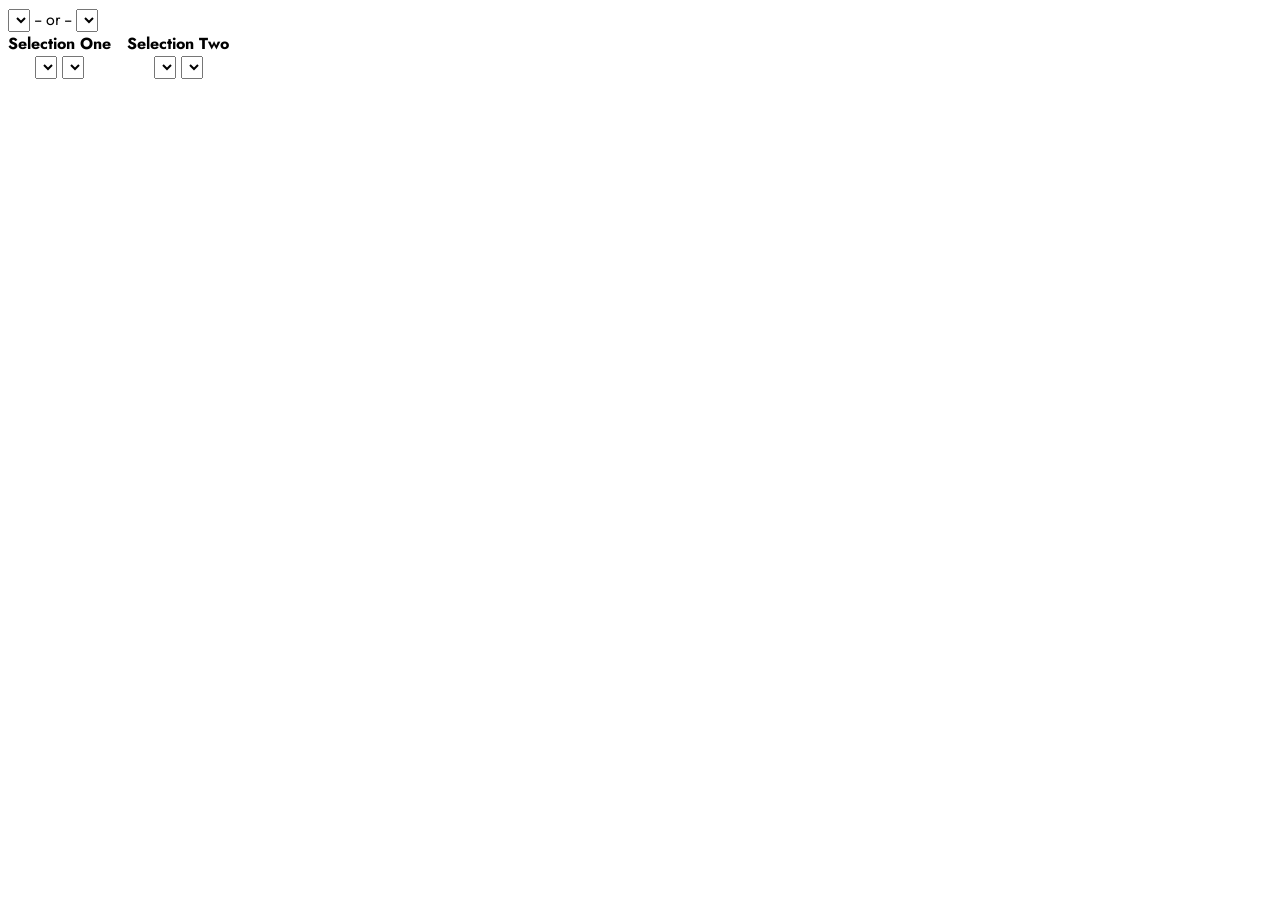
==== page/static/index.html @ 63afd13a "Added Table Section" ====
<!DOCTYPE html>

<html>
    <head>
        <title>Chicago Budget Dashboard</title>
        <meta property="og:type" content="website" />
        <meta name="Chicago Budget Dashboard" content="A Dashboard for the Chicago Budget" />
        <meta name="twitter:title" content="Chicago Budget Dashboard" />
        <!-- <meta name="twitter:image" content="assets/img/Logo.png" />
        <meta property="og:image" content="assets/img/Logo.png" />
        <link rel="icon" type="image/png" sizes="720x720" href="Logo.png" />
        <link rel="”apple-touch-icon”" type="image/png" href="Logo.png" />
        <link rel="shortcut icon" type="image/png" href="Logo.png" /> -->
        <link rel="preconnect" href="https://fonts.googleapis.com" />
        <link rel="preconnect" href="https://fonts.gstatic.com" crossorigin />
        <link
            href="https://fonts.googleapis.com/css2?family=Jost:ital,wght@0,100..900;1,100..900&display=swap"
            rel="stylesheet"
        />
        <link href="styles.css" rel="stylesheet" />
        <script src="main.js" defer></script>
    </head>

    <div>
        <select id="categories"></select>
        <span>-- or --</span>
        <select id="departments"></select>
    </div>

    <div id="timeSeries"></div>

    <div id="compareSelectors">
        <div class="selectorWrapper">
            <p>Selection One</p>
            <div>
                <select id="compareDept1"></select>
                <select id="compareYear1"></select>
            </div>
        </div>

        <div class="selectorWrapper">
            <p>Selection Two</p>
            <div>
                <select id="compareDept2"></select>
                <select id="compareYear2"></select>
            </div>
        </div>
    </div>

    <table id="compareTable"></table>

    <div id="sankey"></div>
</html>
---- page/static/styles.css ----
:root {
    font-family: 'Jost', sans-serif;
}

select {
    font-family: 'Jost', sans-serif;
}

svg text {
    font-family: 'Jost', sans-serif;
}

#compareSelectors {
    display: flex;
    gap: 16px;
    margin-bottom: 12px;
}

.selectorWrapper {
    display: flex;
    flex-direction: column;
    align-items: center;
}

.selectorWrapper p {
    margin: 0;
    font-weight: bold;
}

table {
    border-collapse: collapse;
}

td, th {
    border: 1px solid #dddddd;
    text-align: left;
    padding: 8px;
}

tr:nth-child(odd) {
    background-color: #ebedee;
}
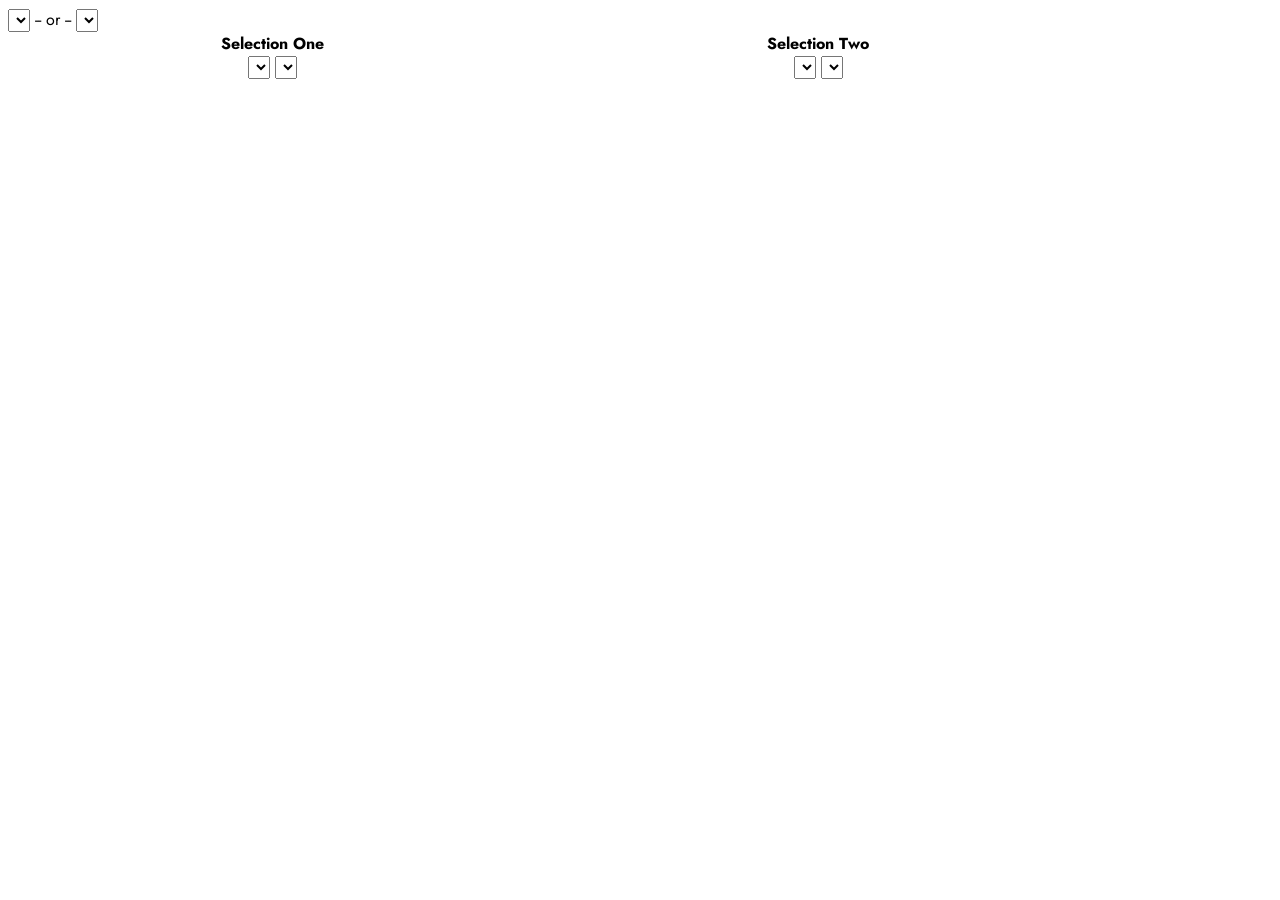
==== commit 38ac4acf: "Renamed "Budget Graph" to " "Annual Trends Graph"" ====
--- a/page/static/index.html
+++ b/page/static/index.html
@@ -21,33 +21,37 @@
         <script src="main.js" defer></script>
     </head>
 
-    <div>
-        <select id="categories"></select>
-        <span>-- or --</span>
-        <select id="departments"></select>
+    <div id="annualTrends">
+        <div>
+            <select id="categories"></select>
+            <span>-- or --</span>
+            <select id="departments"></select>
+        </div>
+
+        <div id="annualTrendsGraph"></div>
     </div>
 
-    <div id="timeSeries"></div>
+    <div id="compare">
+        <div id="compareSelectors">
+            <div class="selectorWrapper">
+                <p>Selection One</p>
+                <div>
+                    <select id="compareDept1"></select>
+                    <select id="compareYear1"></select>
+                </div>
+            </div>
 
-    <div id="compareSelectors">
-        <div class="selectorWrapper">
-            <p>Selection One</p>
-            <div>
-                <select id="compareDept1"></select>
-                <select id="compareYear1"></select>
+            <div class="selectorWrapper">
+                <p>Selection Two</p>
+                <div>
+                    <select id="compareDept2"></select>
+                    <select id="compareYear2"></select>
+                </div>
             </div>
         </div>
 
-        <div class="selectorWrapper">
-            <p>Selection Two</p>
-            <div>
-                <select id="compareDept2"></select>
-                <select id="compareYear2"></select>
-            </div>
-        </div>
+        <table id="compareTable"></table>
     </div>
-
-    <table id="compareTable"></table>
 
     <div id="sankey"></div>
 </html>
--- a/page/static/styles.css
+++ b/page/static/styles.css
@@ -10,10 +10,20 @@
     font-family: 'Jost', sans-serif;
 }
 
+#compare {
+    width: 85%;
+}
+
+#compare > * {
+    width: 100%;
+}
+
 #compareSelectors {
+    margin-bottom: 12px;
+
     display: flex;
     gap: 16px;
-    margin-bottom: 12px;
+    justify-content: space-around;
 }
 
 .selectorWrapper {
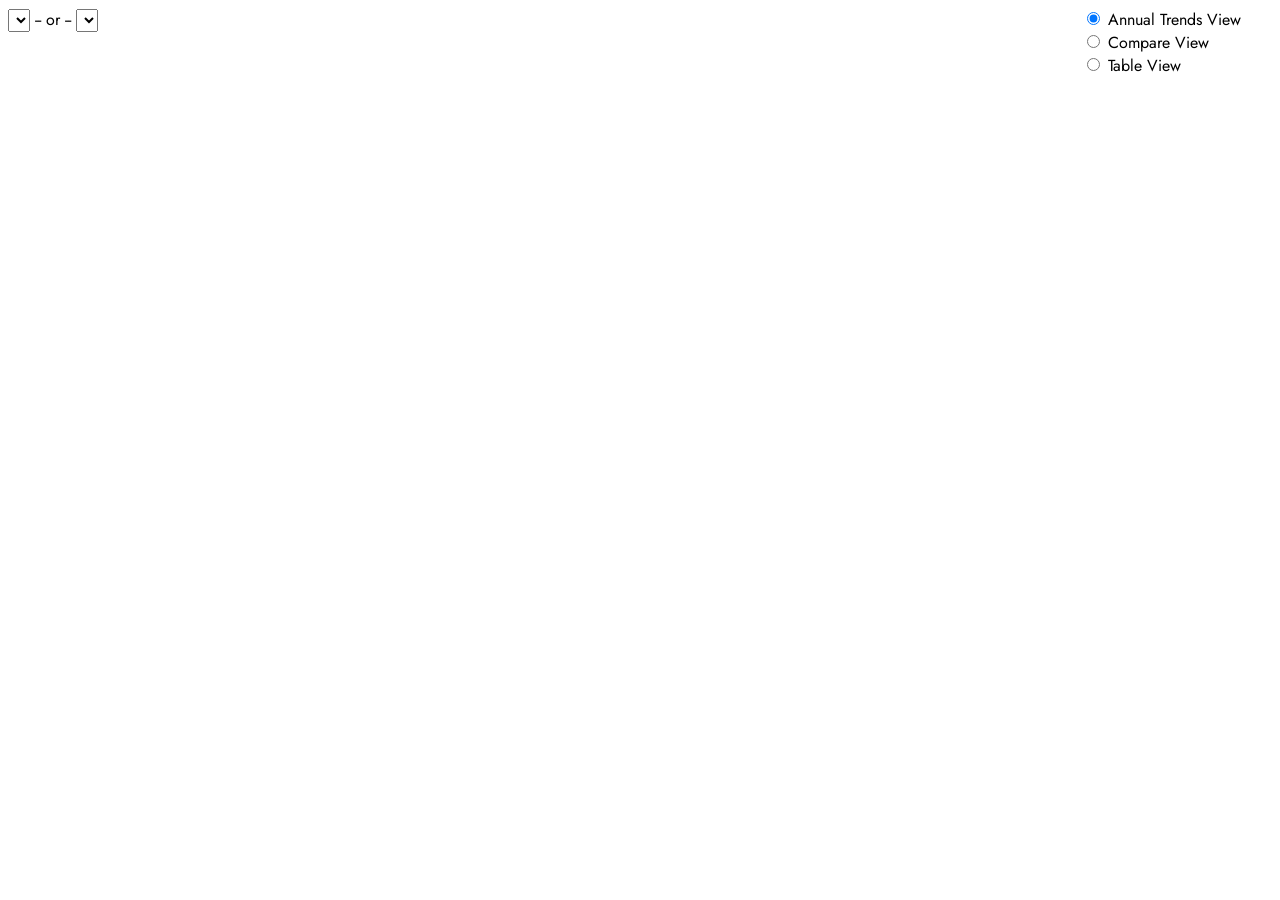
==== commit 28cc3570: "Added View Toggles" ====
--- a/page/static/index.html
+++ b/page/static/index.html
@@ -21,37 +21,58 @@
         <script src="main.js" defer></script>
     </head>
 
-    <div id="annualTrends">
-        <div>
-            <select id="categories"></select>
-            <span>-- or --</span>
-            <select id="departments"></select>
-        </div>
+    <body>
+        <main>
+            <div id="annualTrends" class="view selected">
+                <div>
+                    <select id="categories"></select>
+                    <span>-- or --</span>
+                    <select id="departments"></select>
+                </div>
 
-        <div id="annualTrendsGraph"></div>
-    </div>
-
-    <div id="compare">
-        <div id="compareSelectors">
-            <div class="selectorWrapper">
-                <p>Selection One</p>
-                <div>
-                    <select id="compareDept1"></select>
-                    <select id="compareYear1"></select>
-                </div>
+                <div id="annualTrendsGraph"></div>
             </div>
 
-            <div class="selectorWrapper">
-                <p>Selection Two</p>
-                <div>
-                    <select id="compareDept2"></select>
-                    <select id="compareYear2"></select>
+            <div id="compare" class="view">
+                <div id="compareSelectors">
+                    <div class="selectorWrapper">
+                        <p>Selection One</p>
+                        <div>
+                            <select id="compareDept1"></select>
+                            <select id="compareYear1"></select>
+                        </div>
+                    </div>
+
+                    <div class="selectorWrapper">
+                        <p>Selection Two</p>
+                        <div>
+                            <select id="compareDept2"></select>
+                            <select id="compareYear2"></select>
+                        </div>
+                    </div>
                 </div>
+
+                <table id="compareTable"></table>
+            </div>
+
+            <div id="sankey" class="view"></div>
+        </main>
+
+        <div id="sidebar">
+            <div>
+                <input type="radio" name="view" id="annualTrendView" value="annualTrends" checked />
+                <label for="annualTrendView">Annual Trends View</label>
+            </div>
+
+            <div>
+                <input type="radio" name="view" id="compareView" value="compare" />
+                <label for="compareView">Compare View</label>
+            </div>
+
+            <div>
+                <input type="radio" name="view" id="tableView" value="table" />
+                <label for="tableView">Table View</label>
             </div>
         </div>
-
-        <table id="compareTable"></table>
-    </div>
-
-    <div id="sankey"></div>
+    </body>
 </html>
--- a/page/static/styles.css
+++ b/page/static/styles.css
@@ -1,5 +1,22 @@
 :root {
     font-family: 'Jost', sans-serif;
+}
+
+body {
+    display: flex;
+    flex-direction: row;
+}
+
+main {
+    width: 85%;
+}
+
+#sidebar {
+    width: 15%;
+}
+
+.view:not(.selected) {
+    display: none;
 }
 
 select {
@@ -8,10 +25,6 @@
 
 svg text {
     font-family: 'Jost', sans-serif;
-}
-
-#compare {
-    width: 85%;
 }
 
 #compare > * {
@@ -50,3 +63,7 @@
 tr:nth-child(odd) {
     background-color: #ebedee;
 }
+
+.totalTitle {
+    font-weight: bold;
+}
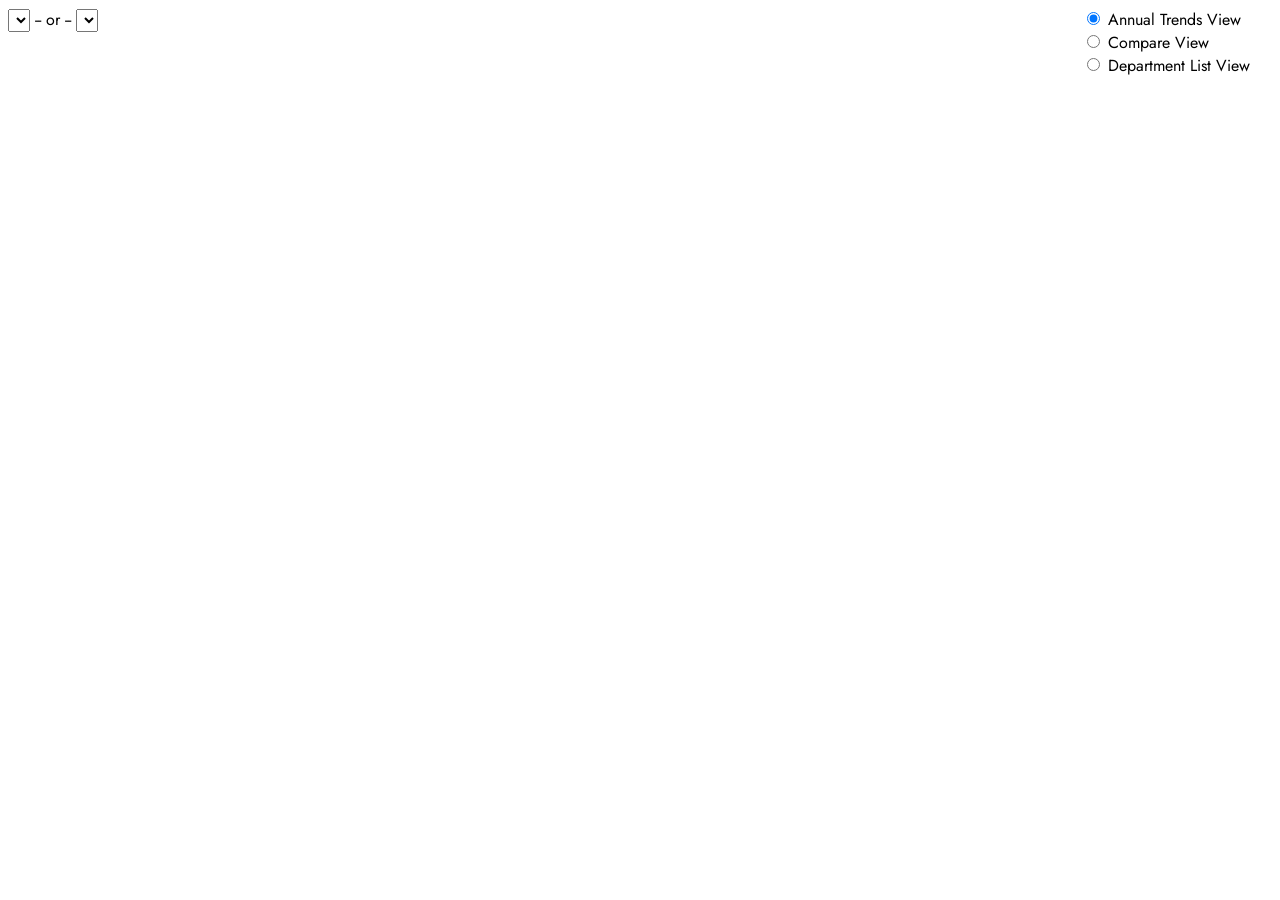
==== commit 68074cf9: "Added Department Year Table" ====
--- a/page/static/index.html
+++ b/page/static/index.html
@@ -25,9 +25,9 @@
         <main>
             <div id="annualTrends" class="view selected">
                 <div>
-                    <select id="categories"></select>
+                    <select id="annualTrendCategories"></select>
                     <span>-- or --</span>
-                    <select id="departments"></select>
+                    <select id="annualTrendDepts"></select>
                 </div>
 
                 <div id="annualTrendsGraph"></div>
@@ -55,7 +55,11 @@
                 <table id="compareTable"></table>
             </div>
 
-            <div id="sankey" class="view"></div>
+            <div id="deptsList" class="view">
+                <select id="deptTableYear"></select>
+
+                <table id="deptTable"></table>
+            </div>
         </main>
 
         <div id="sidebar">
@@ -70,8 +74,8 @@
             </div>
 
             <div>
-                <input type="radio" name="view" id="tableView" value="table" />
-                <label for="tableView">Table View</label>
+                <input type="radio" name="view" id="deptsListView" value="deptsList" />
+                <label for="deptsListView">Department List View</label>
             </div>
         </div>
     </body>
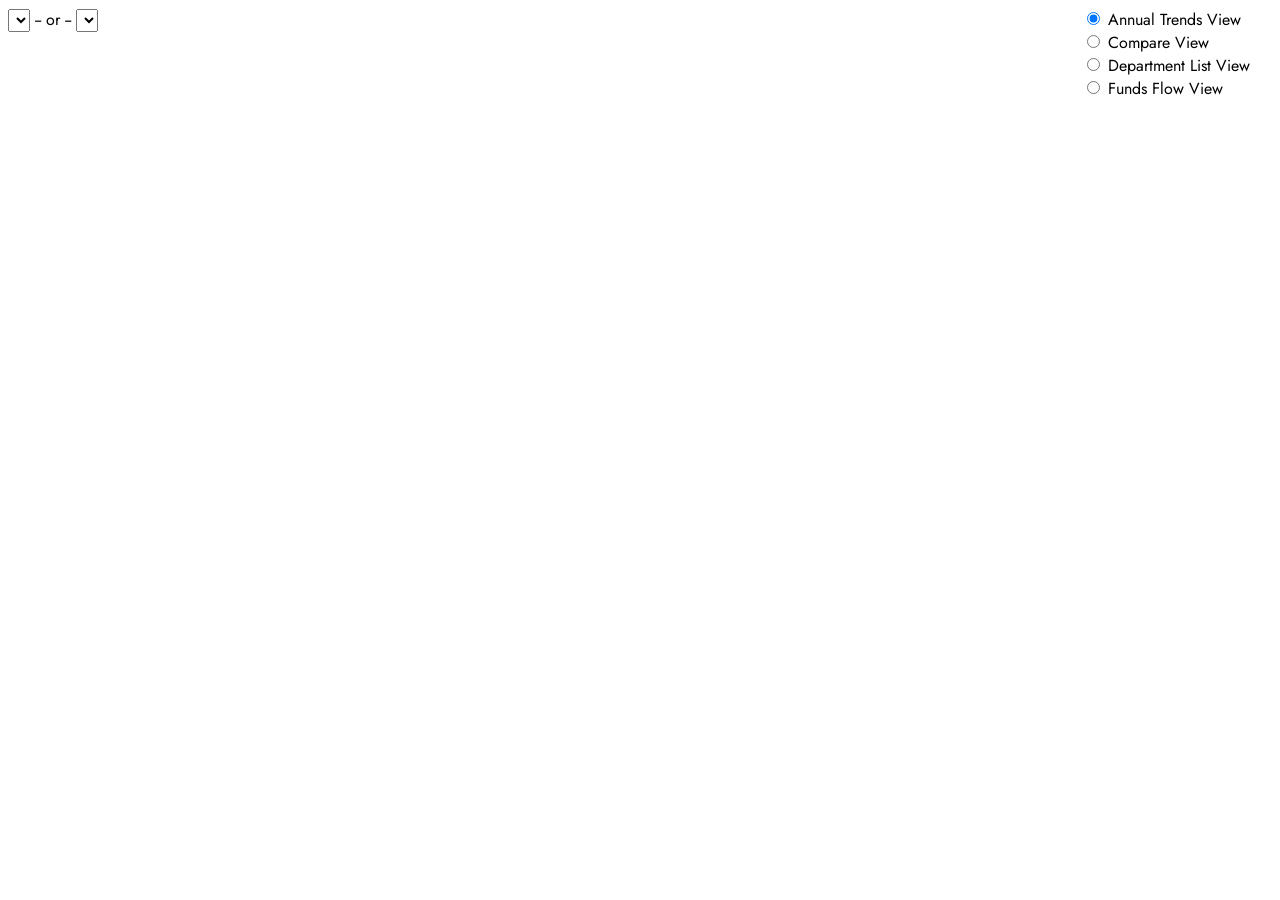
==== commit 7433de08: "Added Funds Flow Charts" ====
--- a/page/static/index.html
+++ b/page/static/index.html
@@ -56,9 +56,13 @@
             </div>
 
             <div id="deptsList" class="view">
-                <select id="deptTableYear"></select>
+                <table id="deptTable"></table>
+            </div>
 
-                <table id="deptTable"></table>
+            <div id="fundsFlow" class="view">
+                <select id="fundsFlowYear"></select>
+
+                <div id="fundsFlowGraph"></div>
             </div>
         </main>
 
@@ -77,6 +81,11 @@
                 <input type="radio" name="view" id="deptsListView" value="deptsList" />
                 <label for="deptsListView">Department List View</label>
             </div>
+
+            <div>
+                <input type="radio" name="view" id="fundsFlowView" value="fundsFlow" />
+                <label for="fundsFlowView">Funds Flow View</label>
+            </div>
         </div>
     </body>
 </html>
--- a/page/static/styles.css
+++ b/page/static/styles.css
@@ -58,6 +58,7 @@
     border: 1px solid #dddddd;
     text-align: left;
     padding: 8px;
+    white-space: nowrap;
 }
 
 tr:nth-child(odd) {
@@ -67,3 +68,11 @@
 .totalTitle {
     font-weight: bold;
 }
+
+#deptsList {
+    overflow: scroll;
+}
+
+#deptTableYear {
+    margin-bottom: 12px;
+}
